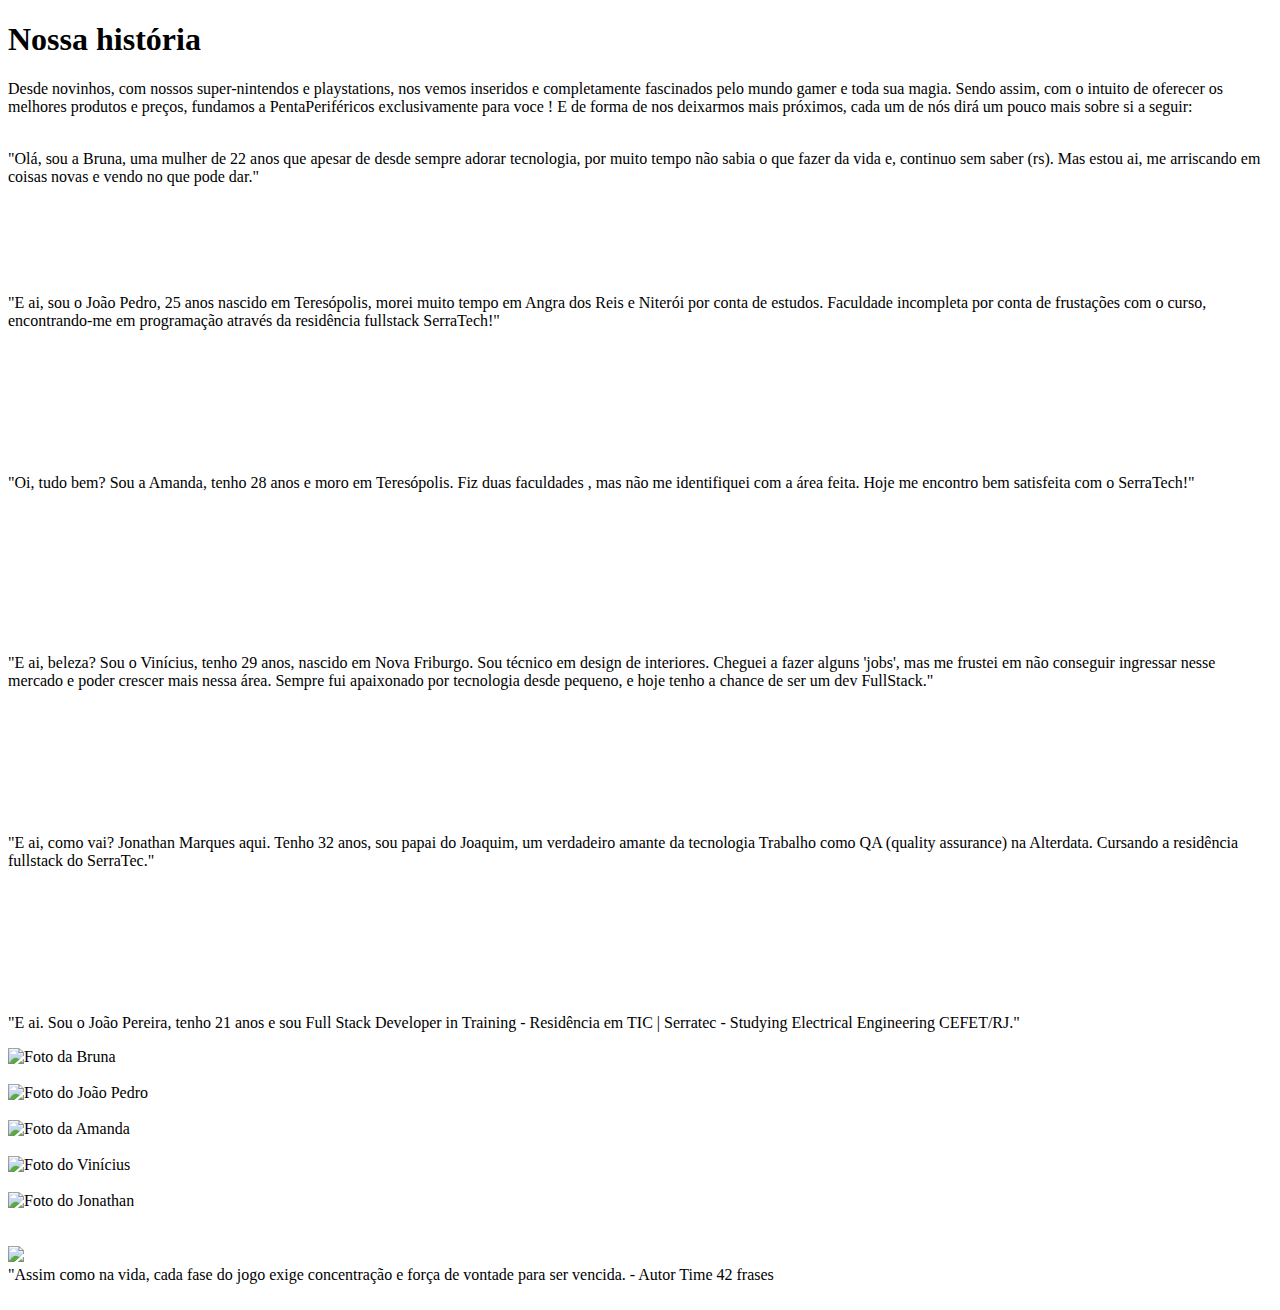
==== sobre-nos.html @ 1096f616 "sobre" ====
<!DOCTYPE html>
<html lang="pt-BR">

<head>
    <meta charset="UTF-8">
    <meta http-equiv="X-UA-Compatible" content="IE=edge">
    <meta name="viewport" content="width=device-width, initial-scale=1.0">
    <title>Sobre nós</title>
    <link rel="stylesheet" href="../css/sobre.css">
</head>
<body>
    <section class=" corpo">
        <div class=" conteúdo">
            <h1>Nossa história</h1>
            <p>
                Desde novinhos, com nossos super-nintendos e playstations, nos vemos inseridos e completamente
                fascinados pelo mundo gamer e toda sua magia. Sendo assim, com o intuito de oferecer os melhores
                produtos e preços, fundamos a PentaPeriféricos exclusivamente para voce ! E de forma de nos deixarmos
                mais próximos,
                cada um de nós dirá um pouco mais sobre si a seguir:
                <br />
                <br />
            </p>

            <p>
            <div class="texto">

                "Olá, sou a Bruna, uma mulher de 22 anos que apesar de desde sempre adorar tecnologia, por muito tempo
                não sabia o que
                fazer da vida e, continuo sem saber (rs). Mas estou ai, me arriscando em coisas novas e vendo no que
                pode dar."
                <br />
                <br />
                <br />
                <br />
                <br />
                <br />
                <br />
                "E ai, sou o João Pedro, 25 anos nascido em Teresópolis, morei muito tempo em Angra dos Reis e Niterói
                por conta de estudos. Faculdade incompleta por conta de frustações com o curso, encontrando-me em
                programação
                através da residência fullstack SerraTech!"
                <br />
                <br />
                <br />
                <br />
                <br />
                <br />
                <br />
                <br />
                <br />
                "Oi, tudo bem? Sou a Amanda, tenho 28 anos e moro em Teresópolis.
                Fiz duas faculdades , mas não me identifiquei com a área feita. Hoje me encontro bem satisfeita com o
                SerraTech!"
                <br />
                <br />
                <br />
                <br />
                <br />
                <br />
                <br />
                <br />
                <br />
                <br />
                "E ai, beleza? Sou o Vinícius, tenho 29 anos, nascido em Nova Friburgo. Sou técnico em design de
                interiores. Cheguei a fazer alguns 'jobs', mas me frustei em não conseguir ingressar
                nesse mercado e poder crescer mais nessa área. Sempre fui apaixonado por tecnologia
                desde pequeno, e hoje tenho a chance de ser um dev FullStack."
                <br />
                <br />
                <br />
                <br />
                <br />
                <br />
                <br />
                <br />
                <br />
                "E ai, como vai? Jonathan Marques aqui. Tenho 32 anos, sou papai do Joaquim, um verdadeiro amante da
                tecnologia
                Trabalho como QA (quality assurance) na Alterdata. Cursando a residência fullstack do SerraTec."
                <br />
                <br />
                <br />
                <br />
                <br />
                <br />
                <br />
                <br />
                <br />
                "E ai. Sou o João Pereira, tenho 21 anos e sou Full Stack Developer in Training - Residência em TIC | Serratec - Studying Electrical Engineering CEFET/RJ."
                </p>

            </div>
            <div class=" imagem">
                <img src="../img/meu.PNG" alt="Foto da Bruna">
                <br />
                <br />
                <img src="../img/eu2.jpg" alt="Foto do João Pedro">
                <br />
                <br />
                <img src="../img/amadna.PNG" alt="Foto da Amanda">
                <br />
                <br />
                <img src="../img/vini.PNG" alt="Foto do Vinícius">
                <br />
                <br />
                <img src="../img/jo.PNG" alt=" Foto do Jonathan">
                <br />
                <br />
                <br />
                <img src="../img/per.PNG ">
            </div>
    </section>
    <div class="frase">
        "Assim como na vida, cada fase do jogo exige concentração e força de vontade para ser vencida.
        - Autor Time 42 frases
        <br />
        <br />
    </div>
</body>

</html>
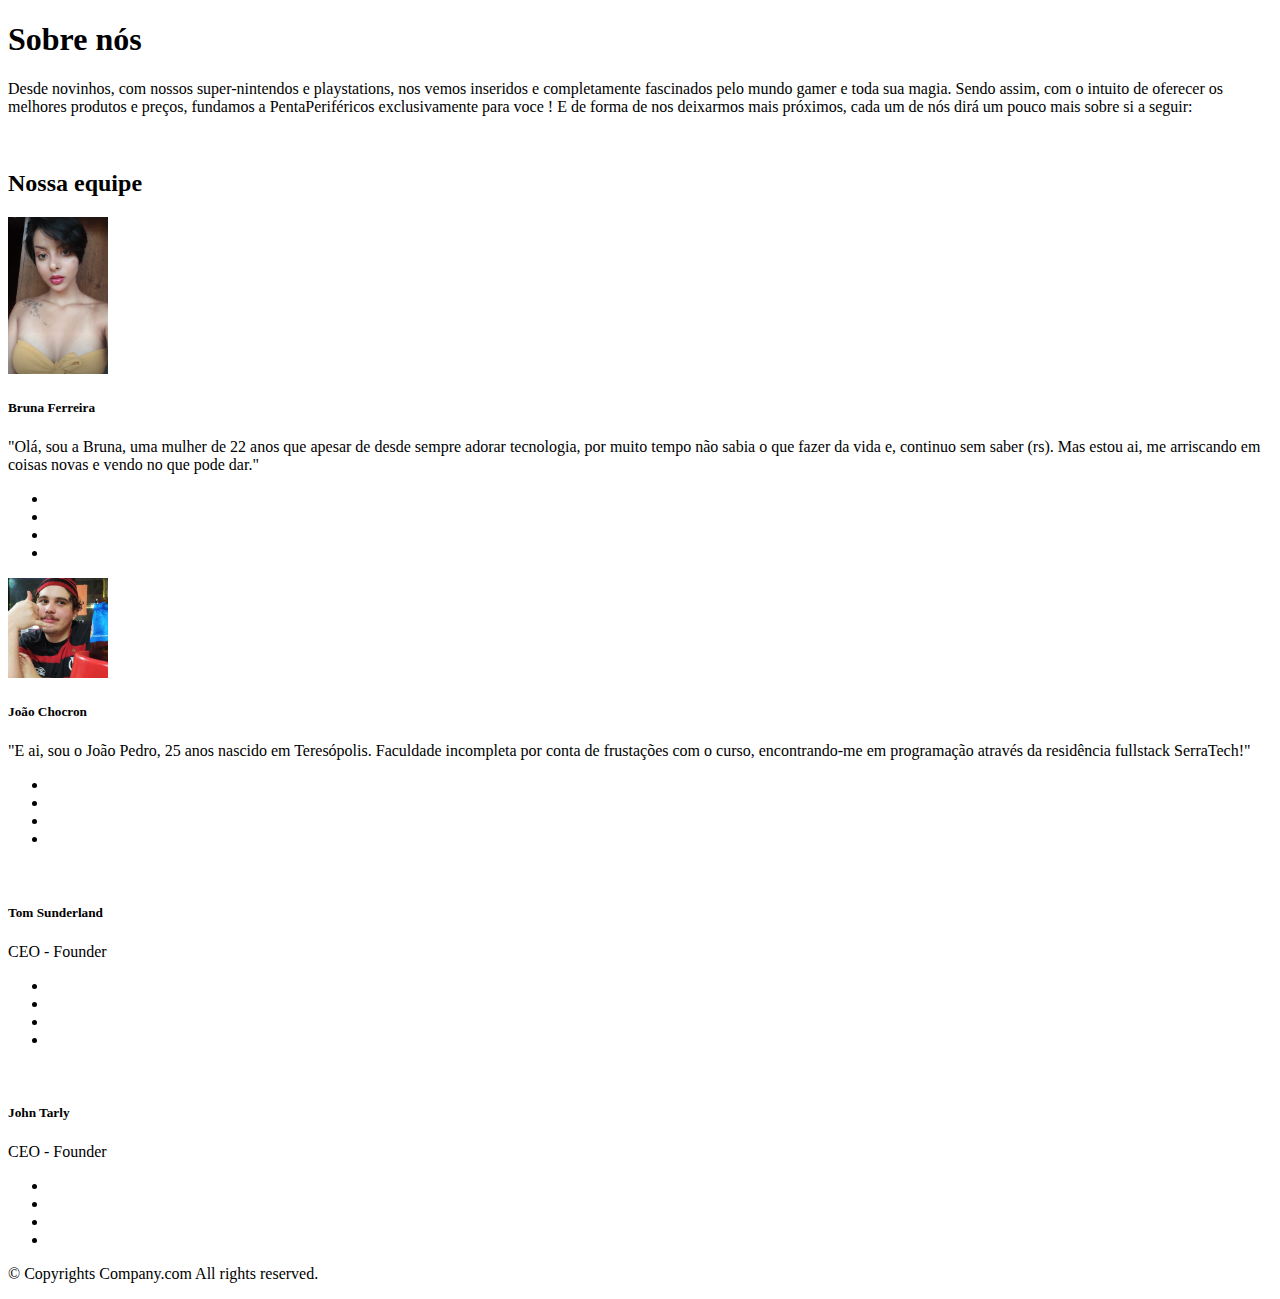
==== commit 37f6ba8f: "atualizaçao sobre" ====
--- a/sobre-nos.html
+++ b/sobre-nos.html
@@ -6,10 +6,124 @@
     <meta http-equiv="X-UA-Compatible" content="IE=edge">
     <meta name="viewport" content="width=device-width, initial-scale=1.0">
     <title>Sobre nós</title>
+    <link
+      rel="stylesheet"
+      href="https://cdnjs.cloudflare.com/ajax/libs/font-awesome/5.15.2/css/all.min.css"
+    />
+    <link
+      rel="stylesheet"
+      href="https://cdn.jsdelivr.net/npm/bootstrap-icons@1.9.1/font/bootstrap-icons.css"
+    />
+    <link
+      href="https://cdn.jsdelivr.net/npm/bootstrap@5.2.1/dist/css/bootstrap.min.css"
+      rel="stylesheet"
+      integrity="sha384-iYQeCzEYFbKjA/T2uDLTpkwGzCiq6soy8tYaI1GyVh/UjpbCx/TYkiZhlZB6+fzT"
+      crossorigin="anonymous"
+    />
+
     <link rel="stylesheet" href="../css/sobre.css">
 </head>
 <body>
-    <section class=" corpo">
+      <div class="bg-light">
+        <div class="container py-5">
+          <div class="row h-100 align-items-center py-5">
+            <div class="col-lg-6">
+              <h1 class="display-4">Sobre nós</h1>
+
+              <p class="lead text-muted mb-0"> Desde novinhos, com nossos super-nintendos e playstations, nos vemos inseridos e completamente
+                fascinados pelo mundo gamer e toda sua magia. Sendo assim, com o intuito de oferecer os melhores
+                produtos e preços, fundamos a PentaPeriféricos exclusivamente para voce ! E de forma de nos deixarmos
+                mais próximos,
+                cada um de nós dirá um pouco mais sobre si a seguir:</p>
+            </div>
+            <div class="col-lg-6 d-none d-lg-block"><img src="https://bootstrapious.com/i/snippets/sn-about/illus.png" alt="" class="img-fluid"></div>
+          </div>
+        </div>
+      </div>
+      
+      <div class="bg-light py-5">
+        <div class="container py-5">
+          <div class="row mb-4">
+            <div class="col-lg-5">
+              <h2 class="display-4 font-weight-light">Nossa equipe</h2>
+            </div>
+          </div>
+      
+          <div class="row text-center">
+            <!-- Team item-->
+            <div class="col-xl-3 col-sm-6 mb-5">
+              <div class="bg-white rounded shadow-sm py-5 px-4"><img src="./public/img/meu.PNG" alt="" width="100" class="img-fluid rounded-circle mb-3 img-thumbnail shadow-sm">
+                <h5 class="mb-0">Bruna Ferreira</h5><span class="small">"Olá, sou a Bruna, uma mulher de 22 anos que apesar de desde sempre adorar tecnologia, por muito tempo
+                    não sabia o que
+                    fazer da vida e, continuo sem saber (rs). Mas estou ai, me arriscando em coisas novas e vendo no que
+                    pode dar."</span>
+                <ul class="social mb-0 list-inline mt-3">
+                  <li class="list-inline-item"><a href="#" class="social-link"><i class="fa fa-facebook-f"></i></a></li>
+                  <li class="list-inline-item"><a href="#" class="social-link"><i class="fa fa-twitter"></i></a></li>
+                  <li class="list-inline-item"><a href="#" class="social-link"><i class="fa fa-instagram"></i></a></li>
+                  <li class="list-inline-item"><a href="#" class="social-link"><i class="fa fa-linkedin"></i></a></li>
+                </ul>
+              </div>
+            </div>
+            <!-- End-->
+      
+            <!-- Team item-->
+            <div class="col-xl-3 col-sm-6 mb-5">
+              <div class="bg-white rounded shadow-sm py-5 px-4"><img src="./public/img/eu2.jpg" alt="" width="100" class="img-fluid rounded-circle mb-3 img-thumbnail shadow-sm">
+                <h5 class="mb-0">João Chocron</h5><span class="small"> "E ai, sou o João Pedro, 25 anos nascido em Teresópolis. Faculdade incompleta por conta de frustações com o curso, encontrando-me em
+                    programação
+                    através da residência fullstack SerraTech!"</span>
+                <ul class="social mb-0 list-inline mt-3">
+                  <li class="list-inline-item"><a href="#" class="social-link"><i class="fa fa-facebook-f"></i></a></li>
+                  <li class="list-inline-item"><a href="#" class="social-link"><i class="fa fa-twitter"></i></a></li>
+                  <li class="list-inline-item"><a href="#" class="social-link"><i class="fa fa-instagram"></i></a></li>
+                  <li class="list-inline-item"><a href="#" class="social-link"><i class="fa fa-linkedin"></i></a></li>
+                </ul>
+              </div>
+            </div>
+            <!-- End-->
+      
+            <!-- Team item-->
+            <div class="col-xl-3 col-sm-6 mb-5">
+              <div class="bg-white rounded shadow-sm py-5 px-4"><img src="https://bootstrapious.com/i/snippets/sn-about/avatar-2.png" alt="" width="100" class="img-fluid rounded-circle mb-3 img-thumbnail shadow-sm">
+                <h5 class="mb-0">Tom Sunderland</h5><span class="small text-uppercase text-muted">CEO - Founder</span>
+                <ul class="social mb-0 list-inline mt-3">
+                  <li class="list-inline-item"><a href="#" class="social-link"><i class="fa fa-facebook-f"></i></a></li>
+                  <li class="list-inline-item"><a href="#" class="social-link"><i class="fa fa-twitter"></i></a></li>
+                  <li class="list-inline-item"><a href="#" class="social-link"><i class="fa fa-instagram"></i></a></li>
+                  <li class="list-inline-item"><a href="#" class="social-link"><i class="fa fa-linkedin"></i></a></li>
+                </ul>
+              </div>
+            </div>
+            <!-- End-->
+      
+            <!-- Team item-->
+            <div class="col-xl-3 col-sm-6 mb-5">
+              <div class="bg-white rounded shadow-sm py-5 px-4"><img src="https://bootstrapious.com/i/snippets/sn-about/avatar-1.png" alt="" width="100" class="img-fluid rounded-circle mb-3 img-thumbnail shadow-sm">
+                <h5 class="mb-0">John Tarly</h5><span class="small text-uppercase text-muted">CEO - Founder</span>
+                <ul class="social mb-0 list-inline mt-3">
+                  <li class="list-inline-item"><a href="#" class="social-link"><i class="fa fa-facebook-f"></i></a></li>
+                  <li class="list-inline-item"><a href="#" class="social-link"><i class="fa fa-twitter"></i></a></li>
+                  <li class="list-inline-item"><a href="#" class="social-link"><i class="fa fa-instagram"></i></a></li>
+                  <li class="list-inline-item"><a href="#" class="social-link"><i class="fa fa-linkedin"></i></a></li>
+                </ul>
+              </div>
+            </div>
+            <!-- End-->
+      
+          </div>
+        </div>
+      </div>
+      
+      
+      <footer class="bg-light pb-5">
+        <div class="container text-center">
+          <p class="font-italic text-muted mb-0">&copy; Copyrights Company.com All rights reserved.</p>
+        </div>
+      </footer>
+      
+
+    <!-- <section class=" corpo">
         <div class=" conteúdo">
             <h1>Nossa história</h1>
             <p>
@@ -92,23 +206,23 @@
 
             </div>
             <div class=" imagem">
-                <img src="../img/meu.PNG" alt="Foto da Bruna">
-                <br />
-                <br />
-                <img src="../img/eu2.jpg" alt="Foto do João Pedro">
-                <br />
-                <br />
-                <img src="../img/amadna.PNG" alt="Foto da Amanda">
-                <br />
-                <br />
-                <img src="../img/vini.PNG" alt="Foto do Vinícius">
-                <br />
-                <br />
-                <img src="../img/jo.PNG" alt=" Foto do Jonathan">
-                <br />
-                <br />
-                <br />
-                <img src="../img/per.PNG ">
+                <img src="./public/img/meu.PNG" alt="Foto da Bruna">
+                <br />
+                <br />
+                <img src="./public/img/eu2.jpg" alt="Foto do João Pedro">
+                <br />
+                <br />
+                <img src="./public/img/amadna.PNG" alt="Foto da Amanda">
+                <br />
+                <br />
+                <img src="./public/img/vini.PNG" alt="Foto do Vinícius">
+                <br />
+                <br />
+                <img src="./public/img/jo.PNG" alt=" Foto do Jonathan">
+                <br />
+                <br />
+                <br />
+                <img src="./public/img/per.PNG">
             </div>
     </section>
     <div class="frase">
@@ -116,7 +230,7 @@
         - Autor Time 42 frases
         <br />
         <br />
-    </div>
+    </div> -->
 </body>
 
 </html>